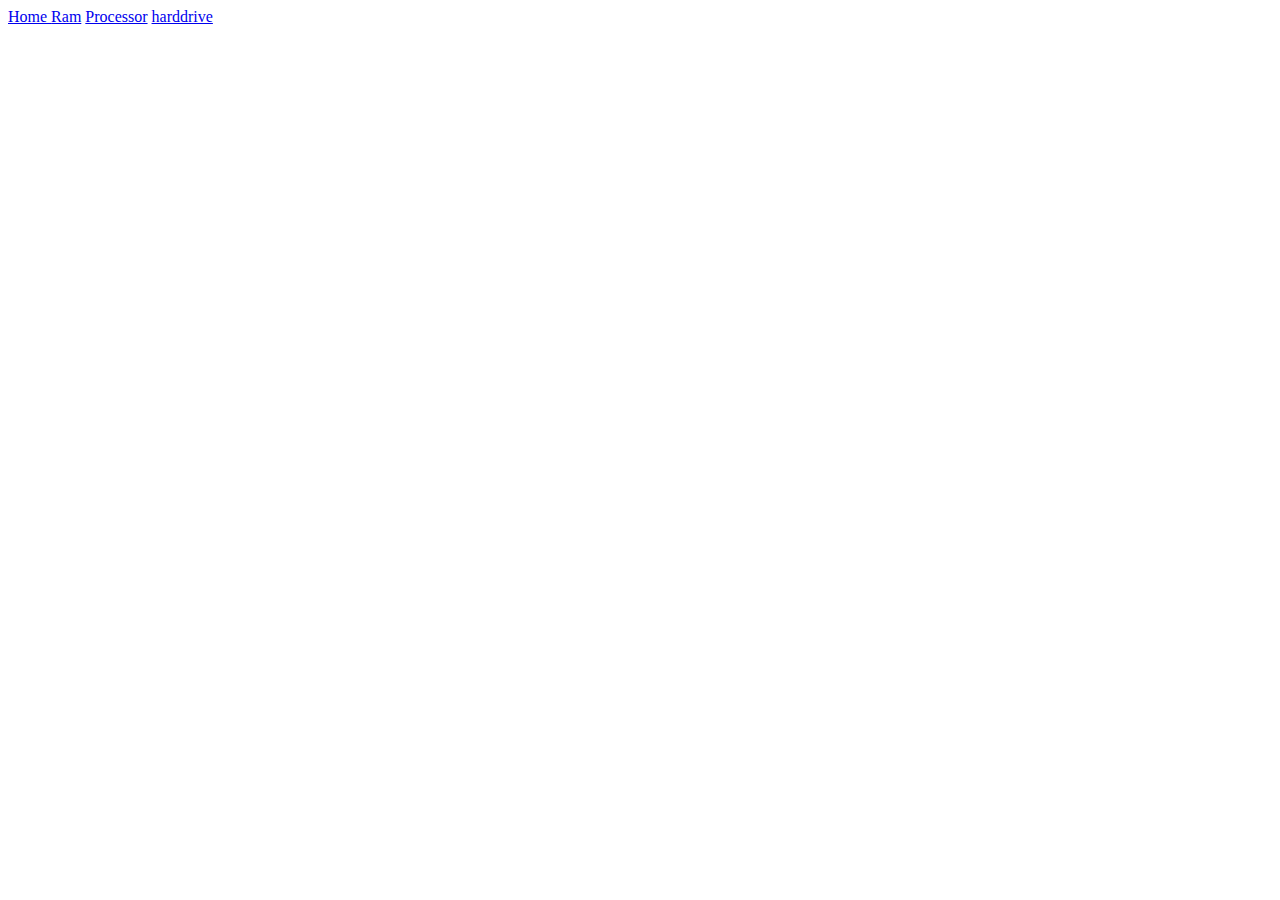
==== index.html @ e18aa606 "Update and rename main.css to index.html" ====
<html>
<body>
<div class= "topnav"
Id="myTopnav">
  <a href="home. Html">Home</>
  <a href="ram.html">Ram</a>
  <a
Href="processor.html">Processor</a>
  <a
Href="harddrive.html">harddrive</a>
</div>
</body>
</html>
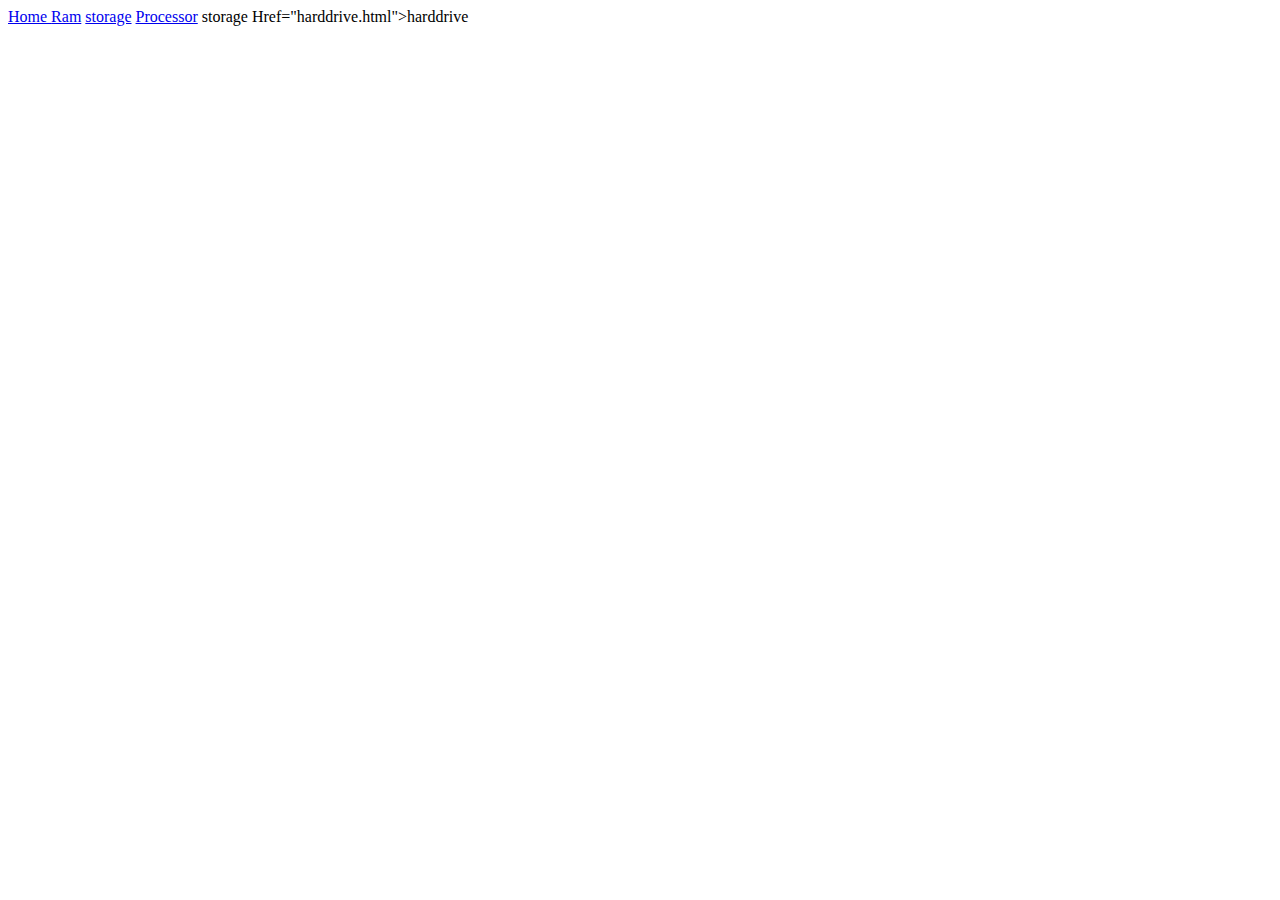
==== commit 447316ef: "Update index.html" ====
--- a/index.html
+++ b/index.html
@@ -4,9 +4,9 @@
 Id="myTopnav">
   <a href="home. Html">Home</>
   <a href="ram.html">Ram</a>
-  <a
-Href="processor.html">Processor</a>
-  <a
+  <a href="storage.html">storage</a>
+  <a Href="processor.html">Processor</a>
+  <a="display.html">storage</a>
 Href="harddrive.html">harddrive</a>
 </div>
 </body>
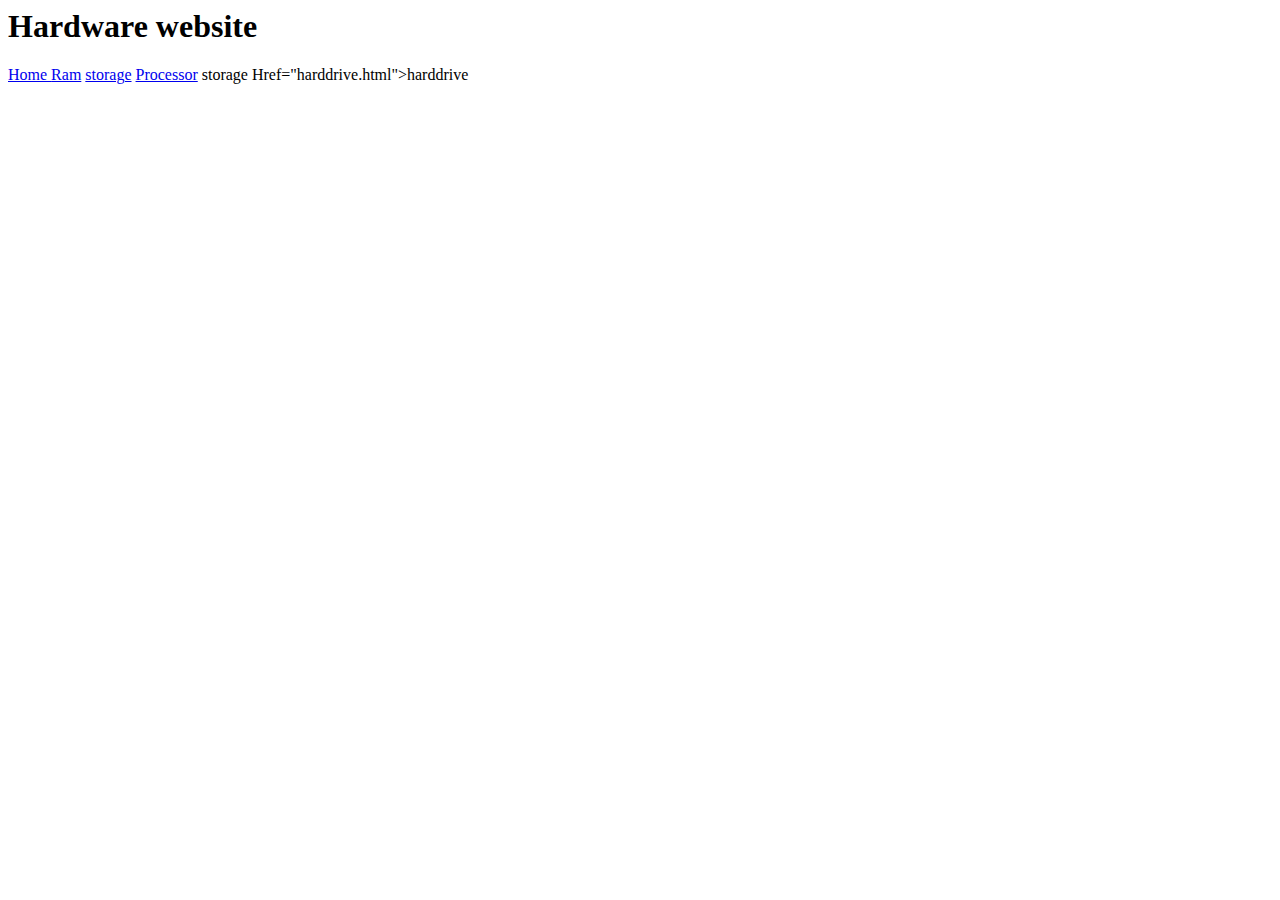
==== commit efcf64e2: "Update index.html" ====
--- a/index.html
+++ b/index.html
@@ -1,5 +1,6 @@
 <html>
 <body>
+<h1>  Hardware website</h1>
 <div class= "topnav"
 Id="myTopnav">
   <a href="home. Html">Home</>
